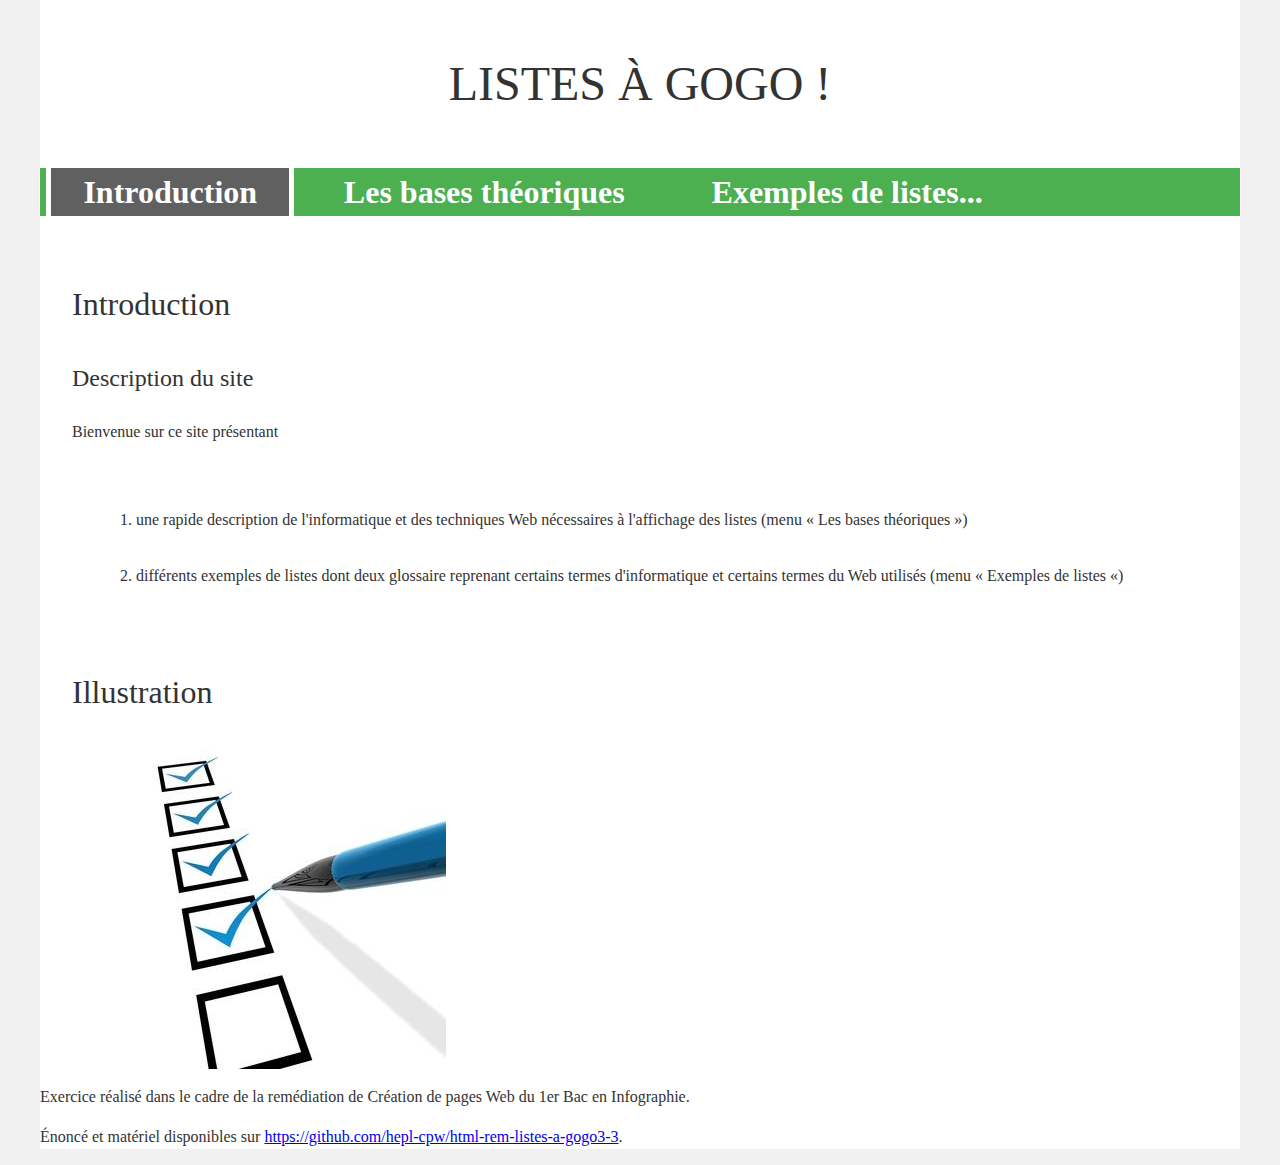
==== index.html @ 04d3e005 "ajout enonce pour séance 3" ====
<!--
    Exercice de remédiation - Listes à gogo ! (3/3) - P. Worontzoff
-->
<!DOCTYPE html>
<html lang="fr">
    <head>
        <meta charset="UTF-8">
        <title>
            Remédiation&nbsp;: Listes à gogo&nbsp;! (3/3)
        </title>
        <meta name="author" content="Worontzoff Pierre">
        <meta name="keywords" content="menu, bases, techniques, listes, liste, poker, symptomes, provinces, communes, glossaires, web, informatique">
        <meta name="description" content="Menu vers différentes infos à propos des listes et vers différents exemples de listes">
        <link rel="stylesheet" href="./css/screen.css">
        <!--[if lt IE 9]>
            <script src="./dist/html5shiv.js"></script>
            <script src="./dist/html5shiv-printshiv.js"></script>
        <![endif]-->
    </head>
    <body>
        <h1>Listes à gogo&nbsp;!</h1>
        <nav>
            <a href="#content" class="skip">Aller au contenu</a>
            <h2>Menu principal</h2>
            <ul role="menubar">
                <li role="menuitem" class="current"><a href="#">Introduction</a></li>
                <li role="menuitem"><a href="./html/bases.html" title="Lire les informations sur les bases théoriques des listes">Les bases théoriques</a></li>
                <li role="menuitem"><a href="#">Exemples de listes</a>
                    <ul role="menu">
                        <li role="menuitem"><a href="./html/li_mains_poker.html" title="Consulter la liste, dans l'ordre, des mains au poker">Liste des mains au poker</a></li>
                        <li role="menuitem"><a href="./html/li_symptomes.html" title="Consulter une liste de symptômes">Liste de symptômes</a></li>
                        <li role="menuitem"><a href="./html/li_rues.html" title="Consulter la liste des rues de Belgique">Liste des rues de Belgique</a></li>
                        <li role="menuitem"><a href="#">Glossaires</a>
                            <ul role="menu">
                                <li role="menuitem"><a href="./html/li_dfn_web.html" title="Consulter le glossaire des termes du Web utilisés dans le site">Termes du Web</a></li>
                                <li role="menuitem"><a href="./html/li_dfn_info.html" title="Consulter le glossaire des termes d'informatiques utilisés dans le site">Termes d'informatique</a></li>
                            </ul>
                        </li>
                    </ul>
                </li>
            </ul>
        </nav>
        <main id="content">
            <h2>Introduction</h2>
            <h3>Description du site</h3>
            <p>
                Bienvenue sur ce site présentant
            </p>
            <ol>
                <li>une rapide description de l'informatique et des techniques Web nécessaires à l'affichage des listes (menu &laquo;&nbsp;Les bases théoriques&nbsp;&raquo;)</li>
                <li>différents exemples de listes dont deux glossaire reprenant certains termes d'informatique et certains termes du Web utilisés (menu &laquo;&nbsp;Exemples de listes&nbsp;&laquo;)</li>
            </ol>
            <h2>Illustration</h2>
            <figure>
                <img src="./img/listes.png" width="374" height="321" alt="Stylo cochant des cases d'une liste" title="listes - illustration">
            </figure>
        </main>
        <p>
            Exercice réalisé dans le cadre de la remédiation de Création de pages Web du 1<sup>er</sup> Bac en Infographie.
        </p>
        <p>
            Énoncé et matériel disponibles sur <a href="https://github.com/hepl-cpw/html-rem-listes-a-gogo3-3" title="consulter l'énoncé">https://github.com/hepl-cpw/html-rem-listes-a-gogo3-3</a>.
        </p>
    </body>
</html>
---- css/screen.css ----
@import url("reset.css");
.skip {
    position: absolute;
    top: -1000px;
    left: -1000px;
    height: 1px;
    width: 1px;
    text-align: left;
    overflow: hidden;
}
    
a.skip:active, a.skip:focus, a.skip:hover {
    left: 0; 
    top: 0;
    width: auto; 
    height: auto; 
    overflow: visible; 
}
html{
    background-color: #F1F1F1;
}
body{
    font: 16px/1.5  Bentham, Baskerville, "Baskerville Old Face", "Times New Roman", Times, serif;
    color: #333;
    width: 75em;
    margin: auto;
    background-color: white;
}
header, footer{
background-color: #F1F1F1;
}
main{
    padding: 2em 2em 0 2em;
}
i {
font-weight: bold;
}
main>ol{
    margin: 1em;
    padding: 1em;
}
main ol>li{
    margin: 2em;
    list-style-type: decimal;
}
main ul>li{
    margin: 2em;
    list-style-type: disc;
}
main ul>li ul>li{
    margin: 2em;
    list-style-type: circle;
}
main ul>li ul>li ul>li{
    margin: 2em;
    list-style-type: square;
}
main dl>dt{
    font-weight: bold;
}
main dl>dd{
    margin: 1em;
}
main dd+dt{
    margin-top: 2em;
}
main#bases section article ul>li{
    margin-left: 6em;
}
main#bases section article{
    float: left;
    width: 30%;
    border-left: thin solid #4CAF50;
    padding-left: 1em;
}
main#bases section:first-child article:last-child{
    margin-top: 2em;
    clear: left;
    width: 100%;
    border-left: none;
    text-align: center;
}
main#bases article ol>li{
    list-style-type: none;
}
figure{
    height: 321px;
}
nav ul, footer p{
    margin: 0 auto;
}
p{
    margin: 1em 0;
}
h1{
    font-size: 3em;
    text-transform: uppercase;
    padding: 1em;
    text-align: center;
}
h2{
    font-size: 2em;
    margin: 1em 0;
}
nav h2{
    display: none;
}
h3{
    font-size: 1.5em;
    margin-bottom: 1em;
}
nav ul{
    font-size: 2em;
    font-weight: bold;
    height: 1.5em;
    line-height: 1.5em;
    background-color: #4CAF50;
    outline: thin solid white;
    position: relative;
    left: 0;
    top: 0;
}
nav ul li{
    list-style-type: none;
    margin: 0 0.2em;
}
nav ul>li{
    float: left;
    border-left: thick solid #4CAF50;
    border-right: thick solid #4CAF50;
}
nav ul>li:hover, nav ul>li.current{
    background-color: rgb(96,96,96);
    border-left-color: white;
    border-right-color: white;
}
nav ul a{
    text-decoration: none;
    color: white;
    display: block;
    padding: 0 1em;
}
nav ul a[href="#"]{ /* les items de menus non cliquables */
    cursor: default;
}
nav ul li:not([class="current"]) a[href="#"]:after{ /* les items de menus non cliquables et non courants*/
    content: "...";
}
nav ul>li>ul{ /* sous-menu */
    font-size: 0.8em;
    position: absolute;
    top: 1.8em;
    left: 0;
    right: 0;
    visibility: hidden;
}
nav ul>li>ul>li>ul>li:first-child{ /* item de sous-menu */
    margin-left : 34.85em;
}
nav ul>li:hover>ul, nav ul>li.current>ul /* pour les sous-listes(les sous-menus) dont les parents li (les menus) de la liste "menu" sont survolés ou "current"*/
{
visibility: visible; /* la boîte css est rendue visible */
}
footer{
    padding: 2em 0;
}
footer p{
    font-size: 0.8em;
    text-align: right;
    font-style: italic;
}
footer a{
    color: black;
    font-style: normal; 
}
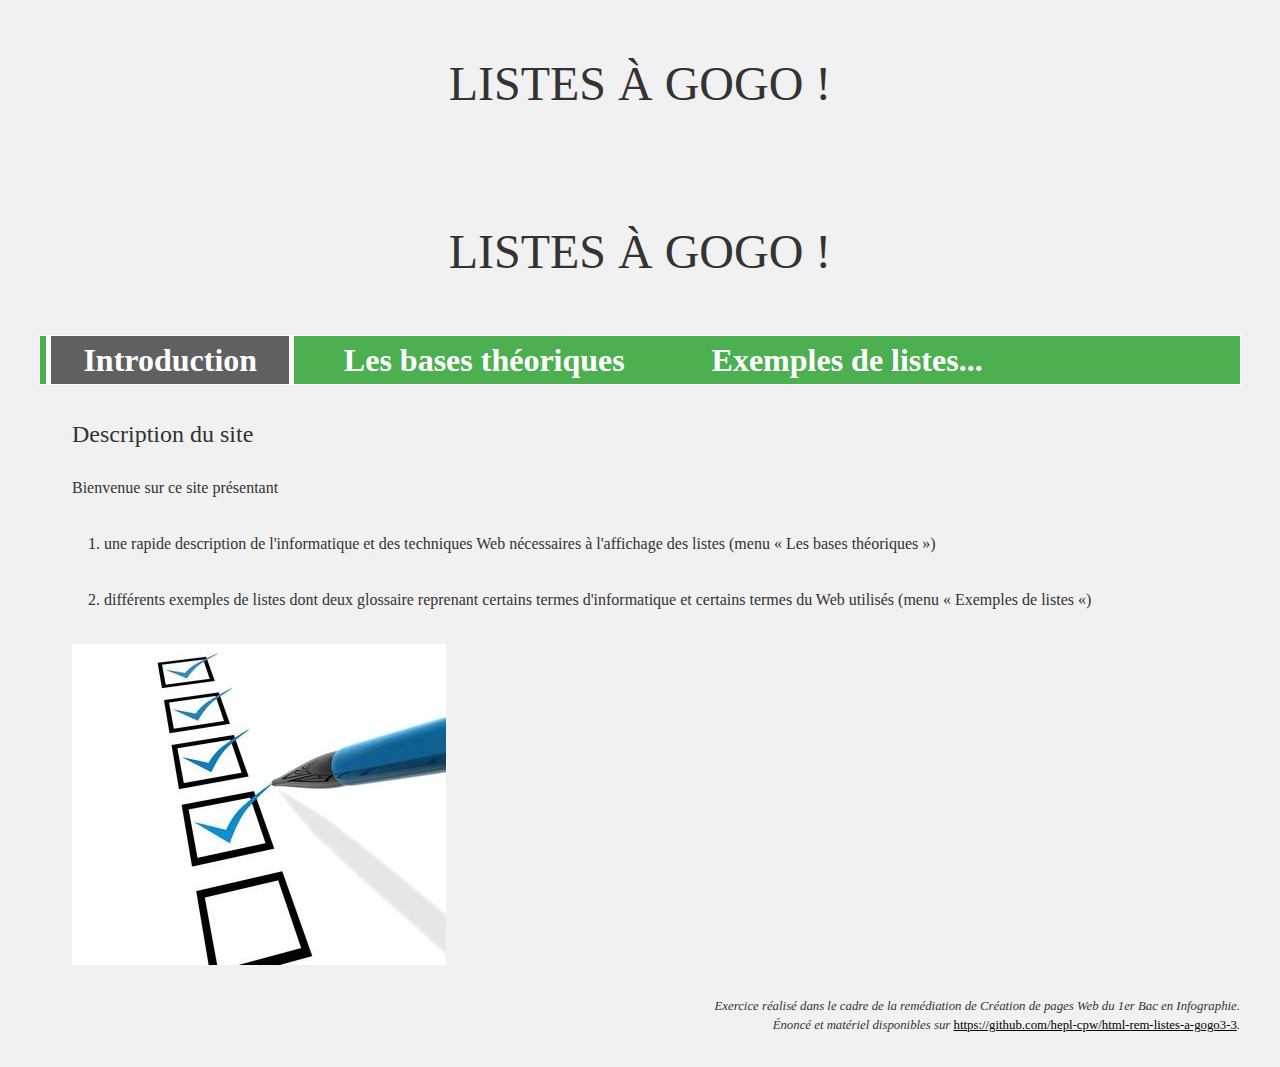
==== commit 24467bf3: "Update index.html" ====
--- a/index.html
+++ b/index.html
@@ -18,48 +18,81 @@
         <![endif]-->
     </head>
     <body>
-        <h1>Listes à gogo&nbsp;!</h1>
-        <nav>
-            <a href="#content" class="skip">Aller au contenu</a>
-            <h2>Menu principal</h2>
-            <ul role="menubar">
-                <li role="menuitem" class="current"><a href="#">Introduction</a></li>
-                <li role="menuitem"><a href="./html/bases.html" title="Lire les informations sur les bases théoriques des listes">Les bases théoriques</a></li>
-                <li role="menuitem"><a href="#">Exemples de listes</a>
-                    <ul role="menu">
-                        <li role="menuitem"><a href="./html/li_mains_poker.html" title="Consulter la liste, dans l'ordre, des mains au poker">Liste des mains au poker</a></li>
-                        <li role="menuitem"><a href="./html/li_symptomes.html" title="Consulter une liste de symptômes">Liste de symptômes</a></li>
-                        <li role="menuitem"><a href="./html/li_rues.html" title="Consulter la liste des rues de Belgique">Liste des rues de Belgique</a></li>
-                        <li role="menuitem"><a href="#">Glossaires</a>
-                            <ul role="menu">
-                                <li role="menuitem"><a href="./html/li_dfn_web.html" title="Consulter le glossaire des termes du Web utilisés dans le site">Termes du Web</a></li>
-                                <li role="menuitem"><a href="./html/li_dfn_info.html" title="Consulter le glossaire des termes d'informatiques utilisés dans le site">Termes d'informatique</a></li>
-                            </ul>
-                        </li>
-                    </ul>
-                </li>
-            </ul>
-        </nav>
+        <header>
+            <h1>Listes à gogo&nbsp;!</h1>
+            <nav>
+<!--
+    Exercice de remédiation - Listes à gogo ! (3/3) - P. Worontzoff
+-->
+<!DOCTYPE html>
+<html lang="fr">
+    <head>
+        <meta charset="UTF-8">
+        <title>
+            Remédiation&nbsp;: Listes à gogo&nbsp;! (3/3)
+        </title>
+        <meta name="author" content="Worontzoff Pierre">
+        <meta name="keywords" content="menu, bases, techniques, listes, liste, poker, symptomes, provinces, communes, glossaires, web, informatique">
+        <meta name="description" content="Menu vers différentes infos à propos des listes et vers différents exemples de listes">
+        <link rel="stylesheet" href="./css/screen.css">
+        <!--[if lt IE 9]>
+            <script src="./dist/html5shiv.js"></script>
+            <script src="./dist/html5shiv-printshiv.js"></script>
+        <![endif]-->
+    </head>
+    <body>
+        <header>
+            <h1>Listes à gogo&nbsp;!</h1>
+            <nav>
+                <a href="#content" class="skip">Aller au contenu</a>
+                <h2>Menu principal</h2>
+                <ul role="menubar">
+                    <li role="menuitem" class="current"><a href="#">Introduction</a></li>
+                    <li role="menuitem"><a href="./html/bases.html" title="Lire les informations sur les bases théoriques des listes">Les bases théoriques</a></li>
+                    <li role="menuitem"><a href="#">Exemples de listes</a>
+                        <ul role="menu">
+                            <li role="menuitem"><a href="./html/li_mains_poker.html" title="Consulter la liste, dans l'ordre, des mains au poker">Liste des mains au poker</a></li>
+                            <li role="menuitem"><a href="./html/li_symptomes.html" title="Consulter une liste de symptômes">Liste de symptômes</a></li>
+                            <li role="menuitem"><a href="./html/li_rues.html" title="Consulter la liste des rues de Belgique">Liste des rues de Belgique</a></li>
+                            <li role="menuitem"><a href="#">Glossaires</a>
+                                <ul role="menu">
+                                    <li role="menuitem"><a href="./html/li_dfn_web.html" title="Consulter le glossaire des termes du Web utilisés dans le site">Termes du Web</a></li>
+                                    <li role="menuitem"><a href="./html/li_dfn_info.html" title="Consulter le glossaire des termes d'informatiques utilisés dans le site">Termes d'informatique</a></li>
+                                </ul>
+                            </li>
+                        </ul>
+                    </li>
+                </ul>
+            </nav>
+        </header>
         <main id="content">
-            <h2>Introduction</h2>
-            <h3>Description du site</h3>
+            <section>
+                <h2>Introduction</h2>
+                <article>
+                    <h3>Description du site</h3>
+                    <p>
+                        Bienvenue sur ce site présentant
+                    </p>
+                    <ol>
+                        <li>une rapide description de l'informatique et des techniques Web nécessaires à l'affichage des listes (menu &laquo;&nbsp;Les bases théoriques&nbsp;&raquo;)</li>
+                        <li>différents exemples de listes dont deux glossaire reprenant certains termes d'informatique et certains termes du Web utilisés (menu &laquo;&nbsp;Exemples de listes&nbsp;&laquo;)</li>
+                    </ol>
+                </article>
+            </section>
+            <section>
+                <h2>Illustration</h2>
+                <figure>
+                    <img src="./img/listes.png" width="374" height="321" alt="Stylo cochant des cases d'une liste" title="listes - illustration">
+                </figure>
+            </section>
+        </main>
+        <footer>
             <p>
-                Bienvenue sur ce site présentant
+                Exercice réalisé dans le cadre de la remédiation de Création de pages Web du 1<sup>er</sup> Bac en Infographie.
             </p>
-            <ol>
-                <li>une rapide description de l'informatique et des techniques Web nécessaires à l'affichage des listes (menu &laquo;&nbsp;Les bases théoriques&nbsp;&raquo;)</li>
-                <li>différents exemples de listes dont deux glossaire reprenant certains termes d'informatique et certains termes du Web utilisés (menu &laquo;&nbsp;Exemples de listes&nbsp;&laquo;)</li>
-            </ol>
-            <h2>Illustration</h2>
-            <figure>
-                <img src="./img/listes.png" width="374" height="321" alt="Stylo cochant des cases d'une liste" title="listes - illustration">
-            </figure>
-        </main>
-        <p>
-            Exercice réalisé dans le cadre de la remédiation de Création de pages Web du 1<sup>er</sup> Bac en Infographie.
-        </p>
-        <p>
-            Énoncé et matériel disponibles sur <a href="https://github.com/hepl-cpw/html-rem-listes-a-gogo3-3" title="consulter l'énoncé">https://github.com/hepl-cpw/html-rem-listes-a-gogo3-3</a>.
-        </p>
+            <p>
+                Énoncé et matériel disponibles sur <a href="https://github.com/hepl-cpw/html-rem-listes-a-gogo3-3" title="consulter l'énoncé">https://github.com/hepl-cpw/html-rem-listes-a-gogo3-3</a>.
+            </p>
+        </footer>
     </body>
-</html>+</html>
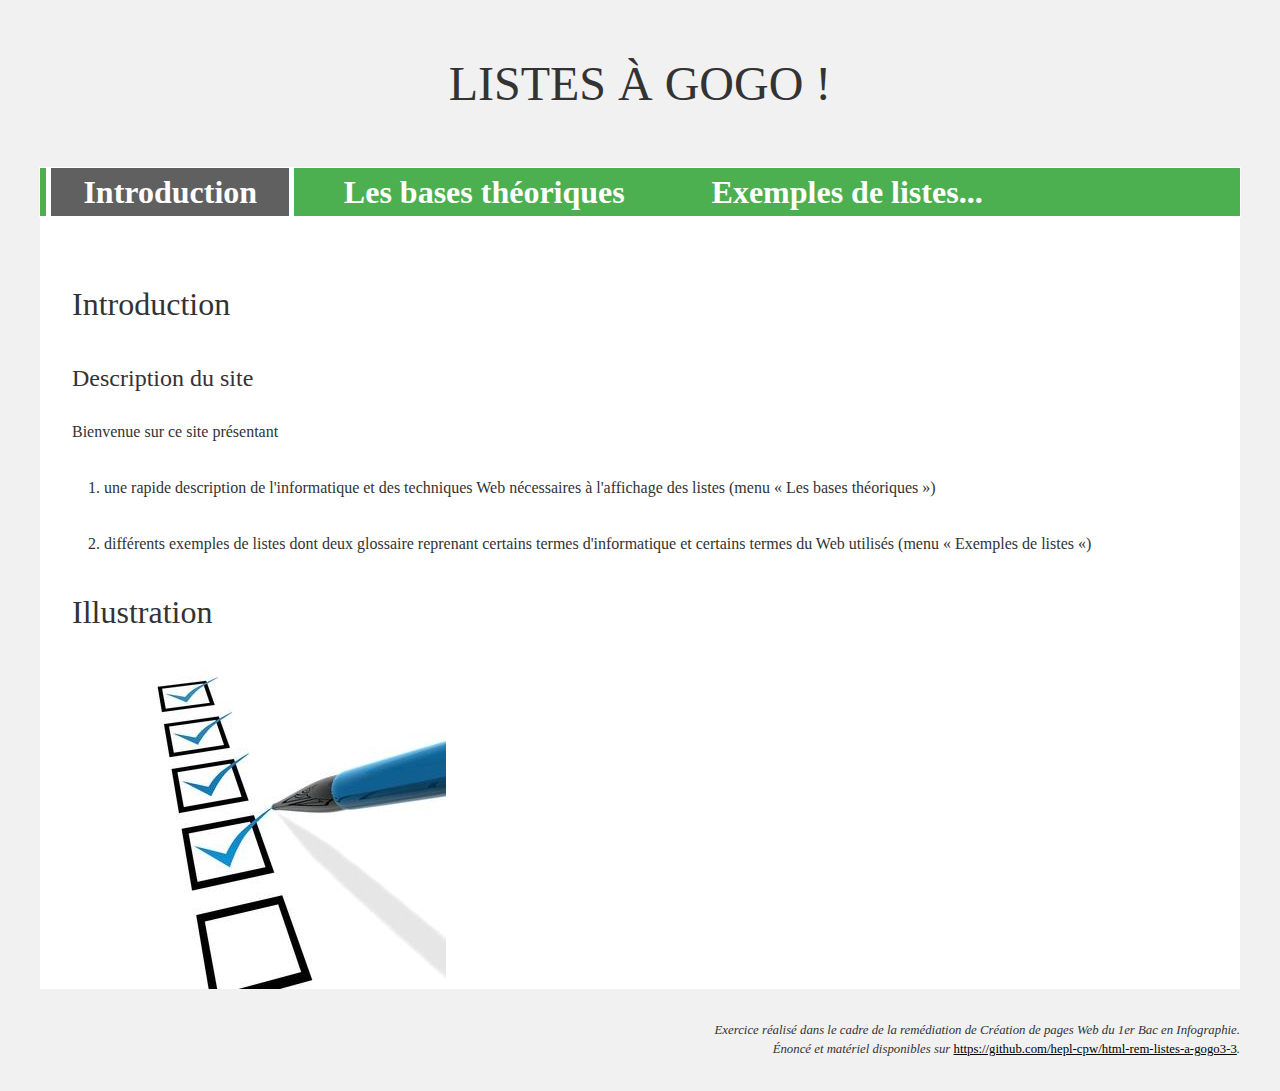
==== commit bb0b1bbd: "Update index.html" ====
--- a/index.html
+++ b/index.html
@@ -1,26 +1,3 @@
-<!--
-    Exercice de remédiation - Listes à gogo ! (3/3) - P. Worontzoff
--->
-<!DOCTYPE html>
-<html lang="fr">
-    <head>
-        <meta charset="UTF-8">
-        <title>
-            Remédiation&nbsp;: Listes à gogo&nbsp;! (3/3)
-        </title>
-        <meta name="author" content="Worontzoff Pierre">
-        <meta name="keywords" content="menu, bases, techniques, listes, liste, poker, symptomes, provinces, communes, glossaires, web, informatique">
-        <meta name="description" content="Menu vers différentes infos à propos des listes et vers différents exemples de listes">
-        <link rel="stylesheet" href="./css/screen.css">
-        <!--[if lt IE 9]>
-            <script src="./dist/html5shiv.js"></script>
-            <script src="./dist/html5shiv-printshiv.js"></script>
-        <![endif]-->
-    </head>
-    <body>
-        <header>
-            <h1>Listes à gogo&nbsp;!</h1>
-            <nav>
 <!--
     Exercice de remédiation - Listes à gogo ! (3/3) - P. Worontzoff
 -->
